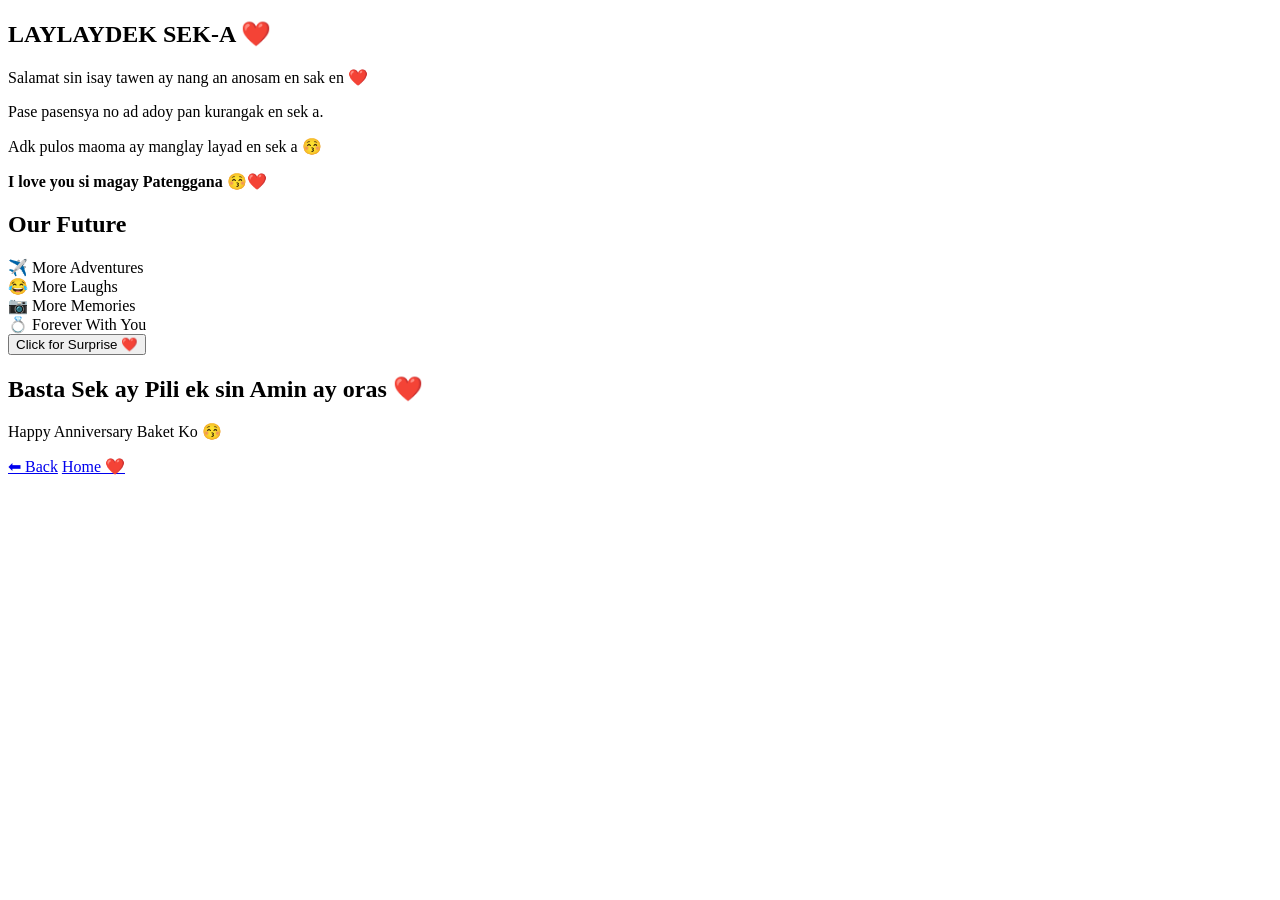
==== final.html @ 482e20f4 "Add files via upload" ====
<!-- ===============================
FILE 4: final.html
LAST PAGE
=============================== -->
<!DOCTYPE html>
<html lang="en">
<head>
<meta charset="UTF-8">
<meta name="viewport" content="width=device-width, initial-scale=1.0">
<title>Forever With You ❤️</title>
<link rel="stylesheet" href="style.css">
</head>
<body>

<section class="page">
<h1>LAYLAYDEK SEK-A ❤️</h1>

<div class="card">
<p>Salamat sin isay tawen ay nang an anosam en sak en ❤️</p>
<p>Pase pasensya no ad adoy pan kurangak en sek a.</p>
<p>Adk pulos maoma ay manglay layad en sek a 😚</p>
<p><strong>I love you si magay Patenggana 😚❤️</strong></p>
</div>

<h2 class="mini-title">Our Future</h2>

<div class="future">
<div class="card">✈️ More Adventures</div>
<div class="card">😂 More Laughs</div>
<div class="card">📷 More Memories</div>
<div class="card">💍 Forever With You</div>
</div>

<button class="btn" onclick="showMsg()">Click for Surprise ❤️</button>

<div id="msg" class="card hidden">
<h2>Basta Sek ay Pili ek sin Amin ay oras ❤️</h2>
<p>Happy Anniversary Baket Ko 😚</p>
</div>

<div class="nav">
<a href="memories.html" class="btn">⬅ Back</a>
<a href="index.html" class="btn">Home ❤️</a>
</div>

</section>

<script>
function showMsg(){
document.getElementById("msg").style.display="block";
}
</script>

</body>
</html>
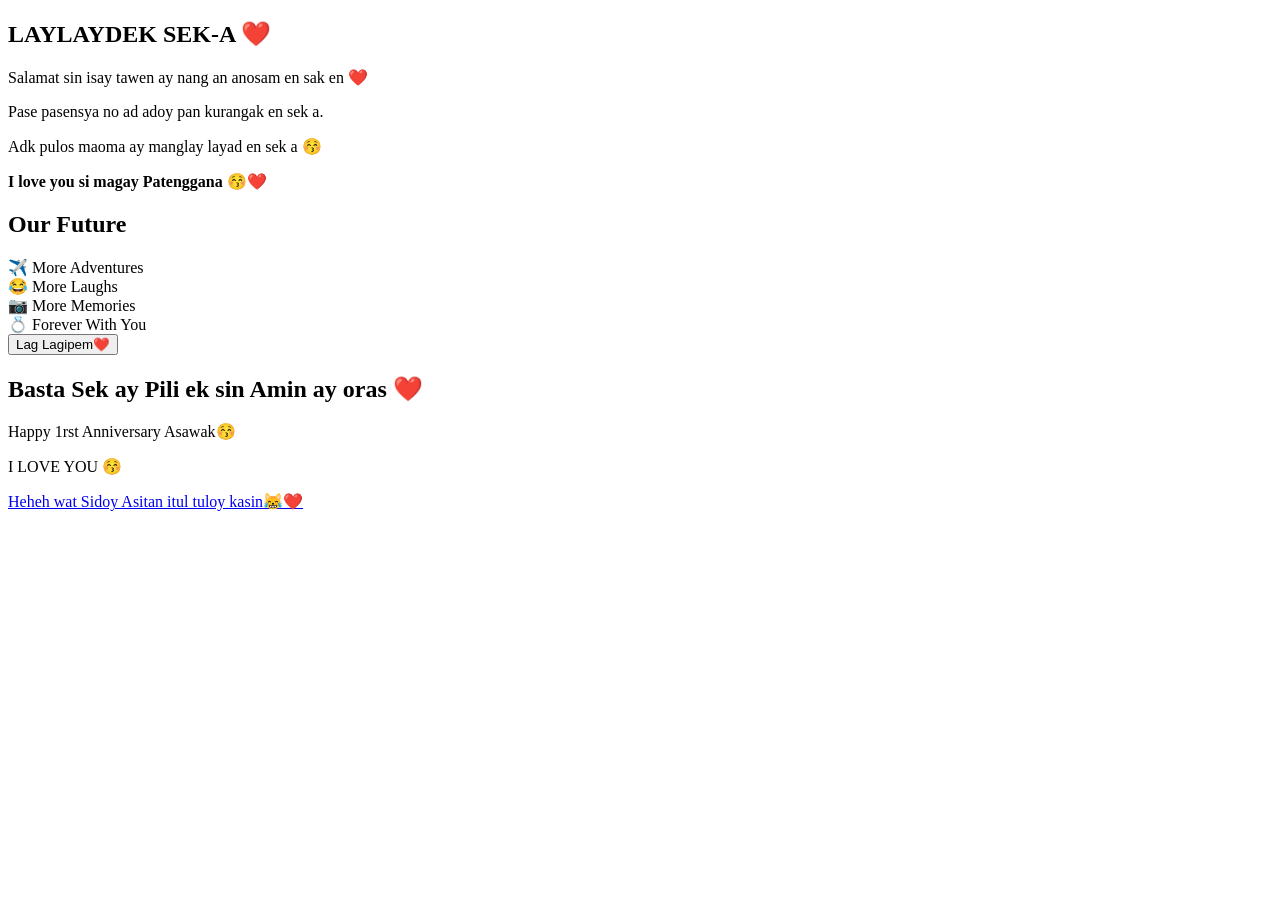
==== commit d2855127: "Update final.html" ====
--- a/final.html
+++ b/final.html
@@ -31,16 +31,16 @@
 <div class="card">💍 Forever With You</div>
 </div>
 
-<button class="btn" onclick="showMsg()">Click for Surprise ❤️</button>
+<button class="btn" onclick="showMsg()">Lag Lagipem❤️</button>
 
 <div id="msg" class="card hidden">
 <h2>Basta Sek ay Pili ek sin Amin ay oras ❤️</h2>
-<p>Happy Anniversary Baket Ko 😚</p>
+<p>Happy 1rst Anniversary Asawak😚</p>
+<p>I LOVE YOU 😚</p>
 </div>
 
 <div class="nav">
-<a href="memories.html" class="btn">⬅ Back</a>
-<a href="index.html" class="btn">Home ❤️</a>
+<a href="index.html" class="btn">Heheh wat Sidoy Asitan itul tuloy kasin😹❤️</a>
 </div>
 
 </section>
@@ -52,4 +52,4 @@
 </script>
 
 </body>
-</html>+</html>
